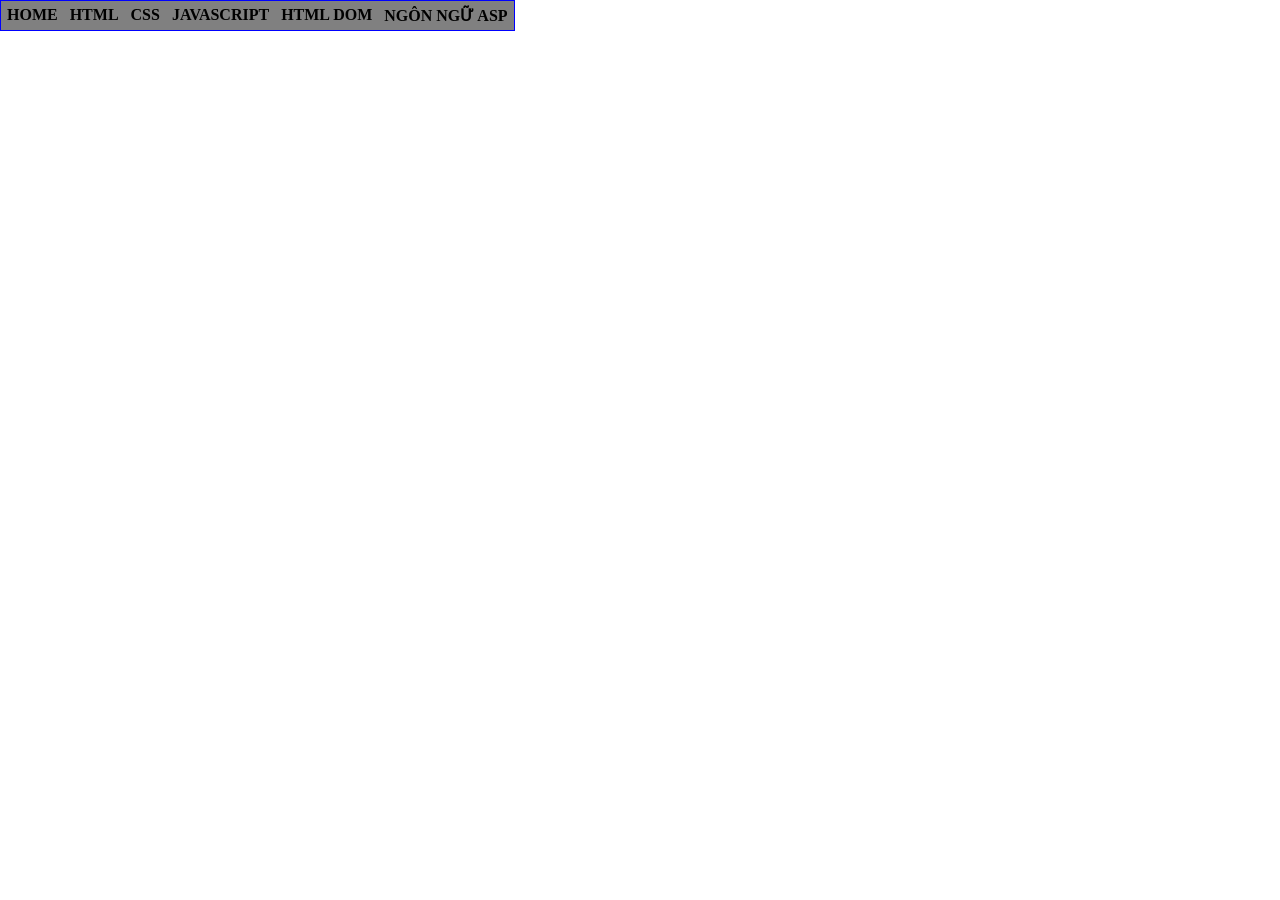
==== home.html @ f9985c55 "Add files via upload" ====
<!DOCTYPE html>
<html lang='en'>
<head>
    <meta charset='utf-8'>
    <meta name='viewport' content='width=device-width, initial-scale=1'>
    <title>Page Title</title>
    <link rel='stylesheet' href='css\main.css'>
</head>
<body>
    <div id="container">  
<ul>
<li> <a href="#">HOME</a></li>
<li> <a href="#">HTML</a></li>
<li> <a href="#">CSS</a>
    <ul>
     <li> <a href="#">CSS CĂN BẢN</a></li>
     <li> <a href="#">GIAO DIỆN VỚI CSS</a></li>
     <li> <a href="#">CSS NÂNG CAO</a></li>
 </ul>
</li>
<li> <a href="#">JAVASCRIPT</a>
 <ul>
     <li> <a href="#">LESSON 01</a></li>
     <li> <a href="#">LESSON 02</a></li>
     <li> <a href="#">LESSON 03</a></li>
 </ul>
</li>
<li> <a href="#">HTML DOM</a></li>
<li> <a href="#">NGÔN NGỮ ASP</a></li>


</ul>

</div>

</body>
</html>
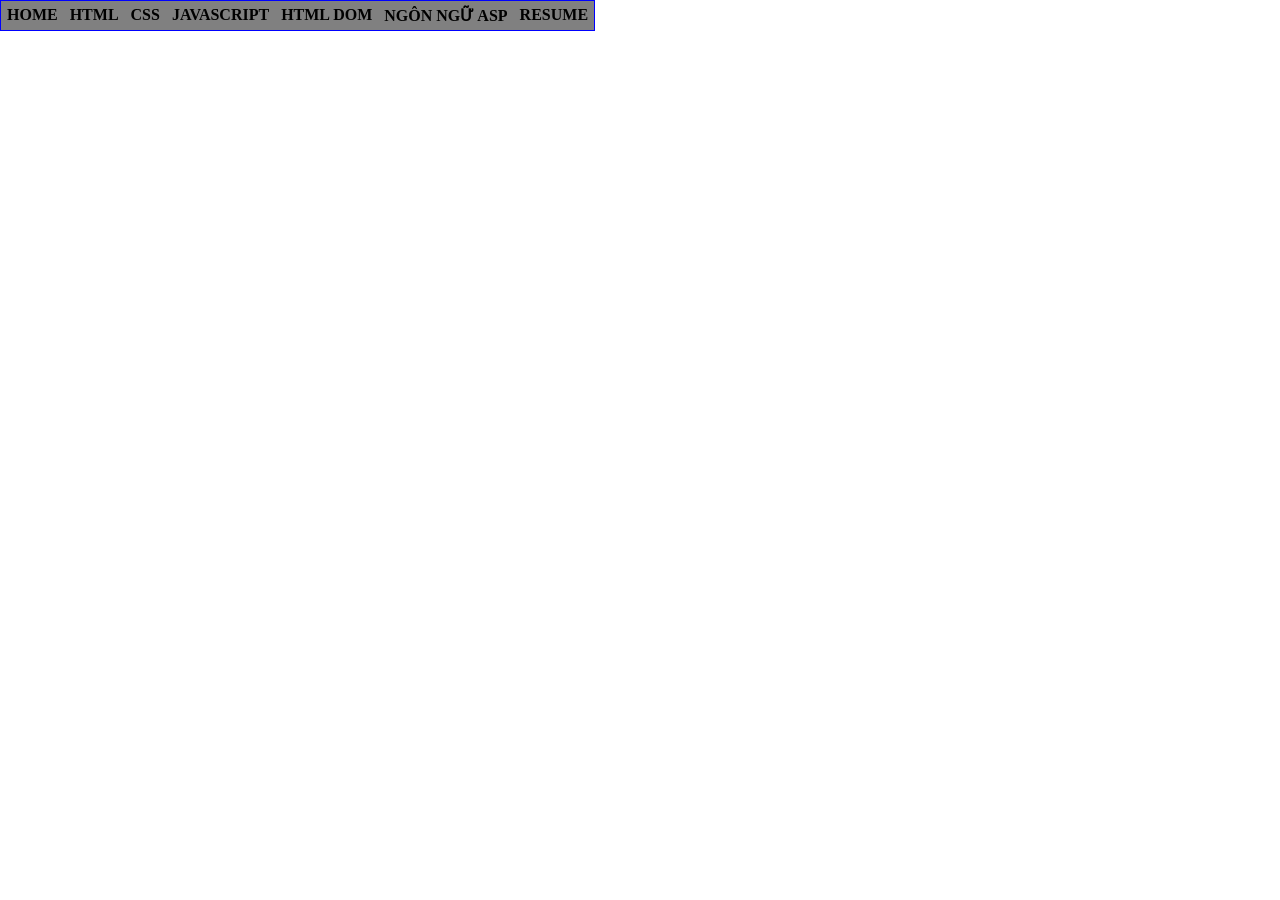
==== commit fb2f7597: "resume" ====
--- a/home.html
+++ b/home.html
@@ -27,6 +27,7 @@
 </li>
 <li> <a href="#">HTML DOM</a></li>
 <li> <a href="#">NGÔN NGỮ ASP</a></li>
+<li> <a href="resume.html">RESUME</a></li>
 
 
 </ul>
